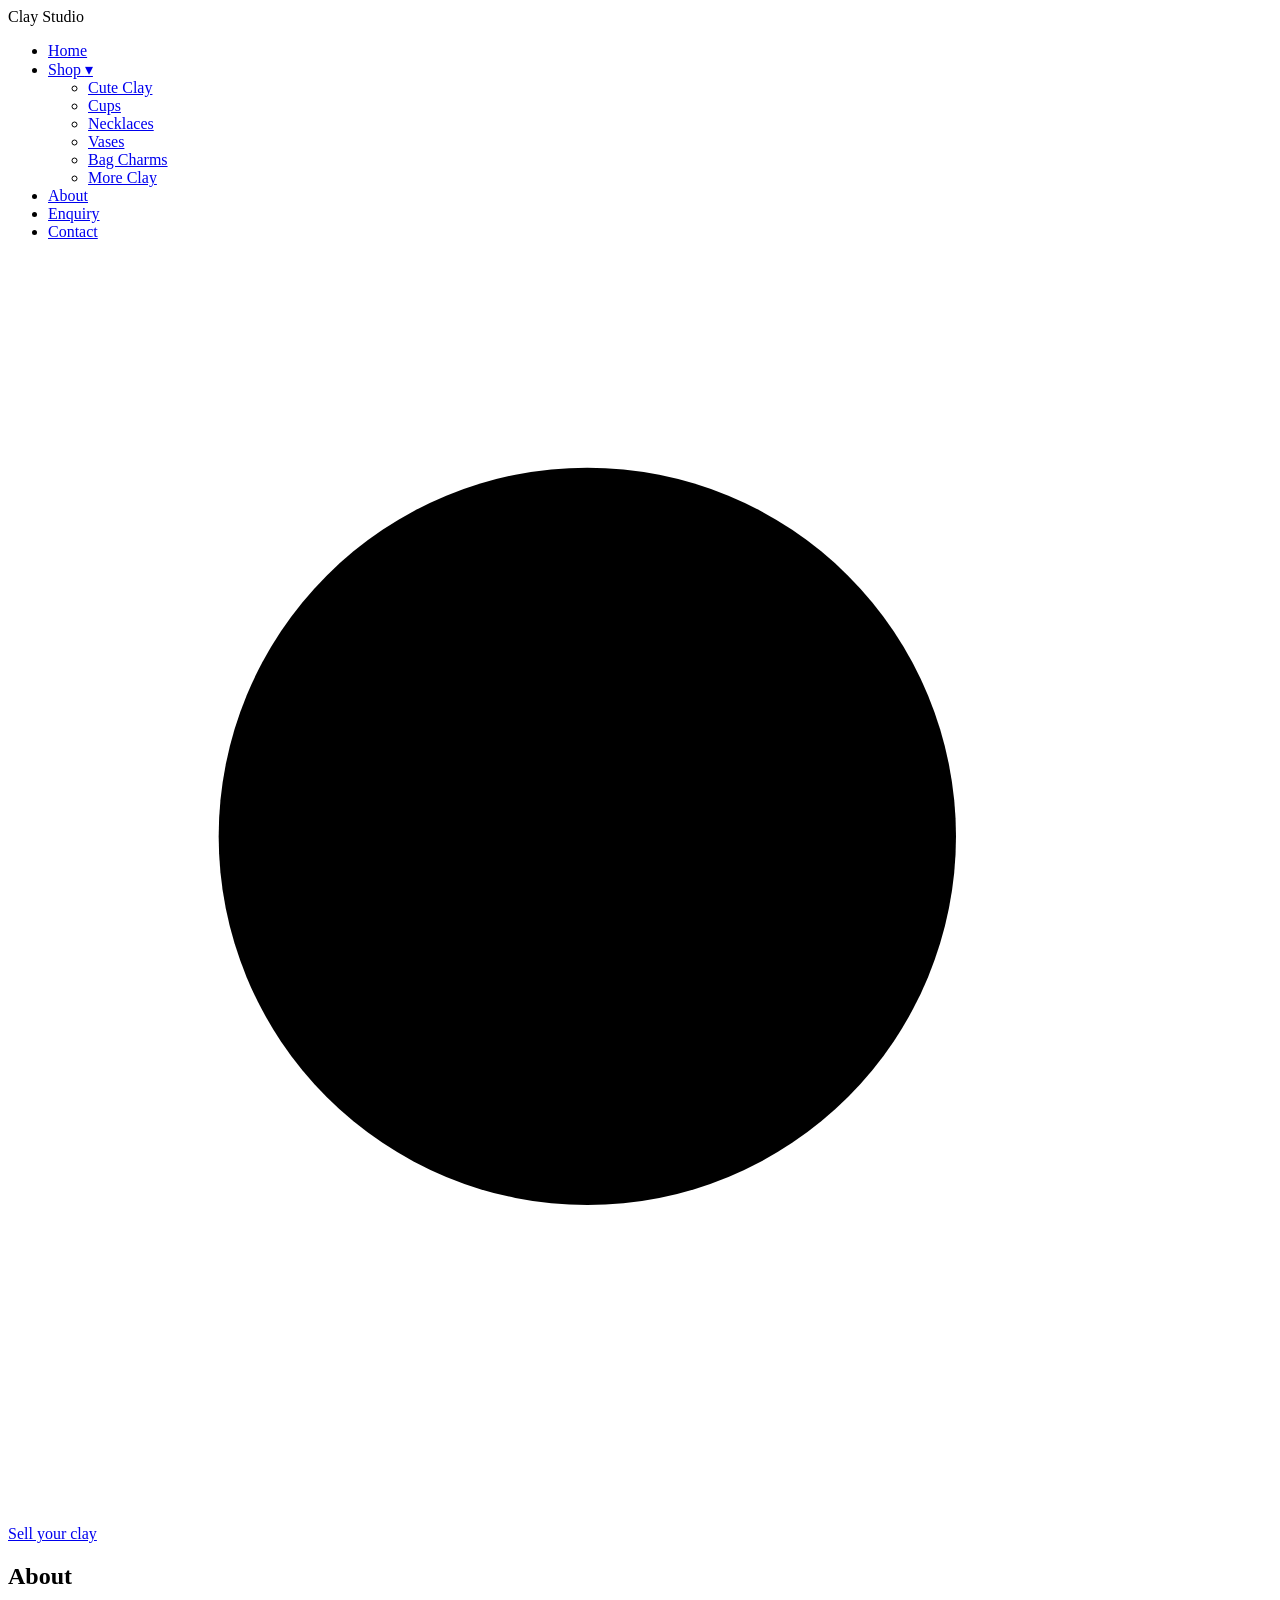
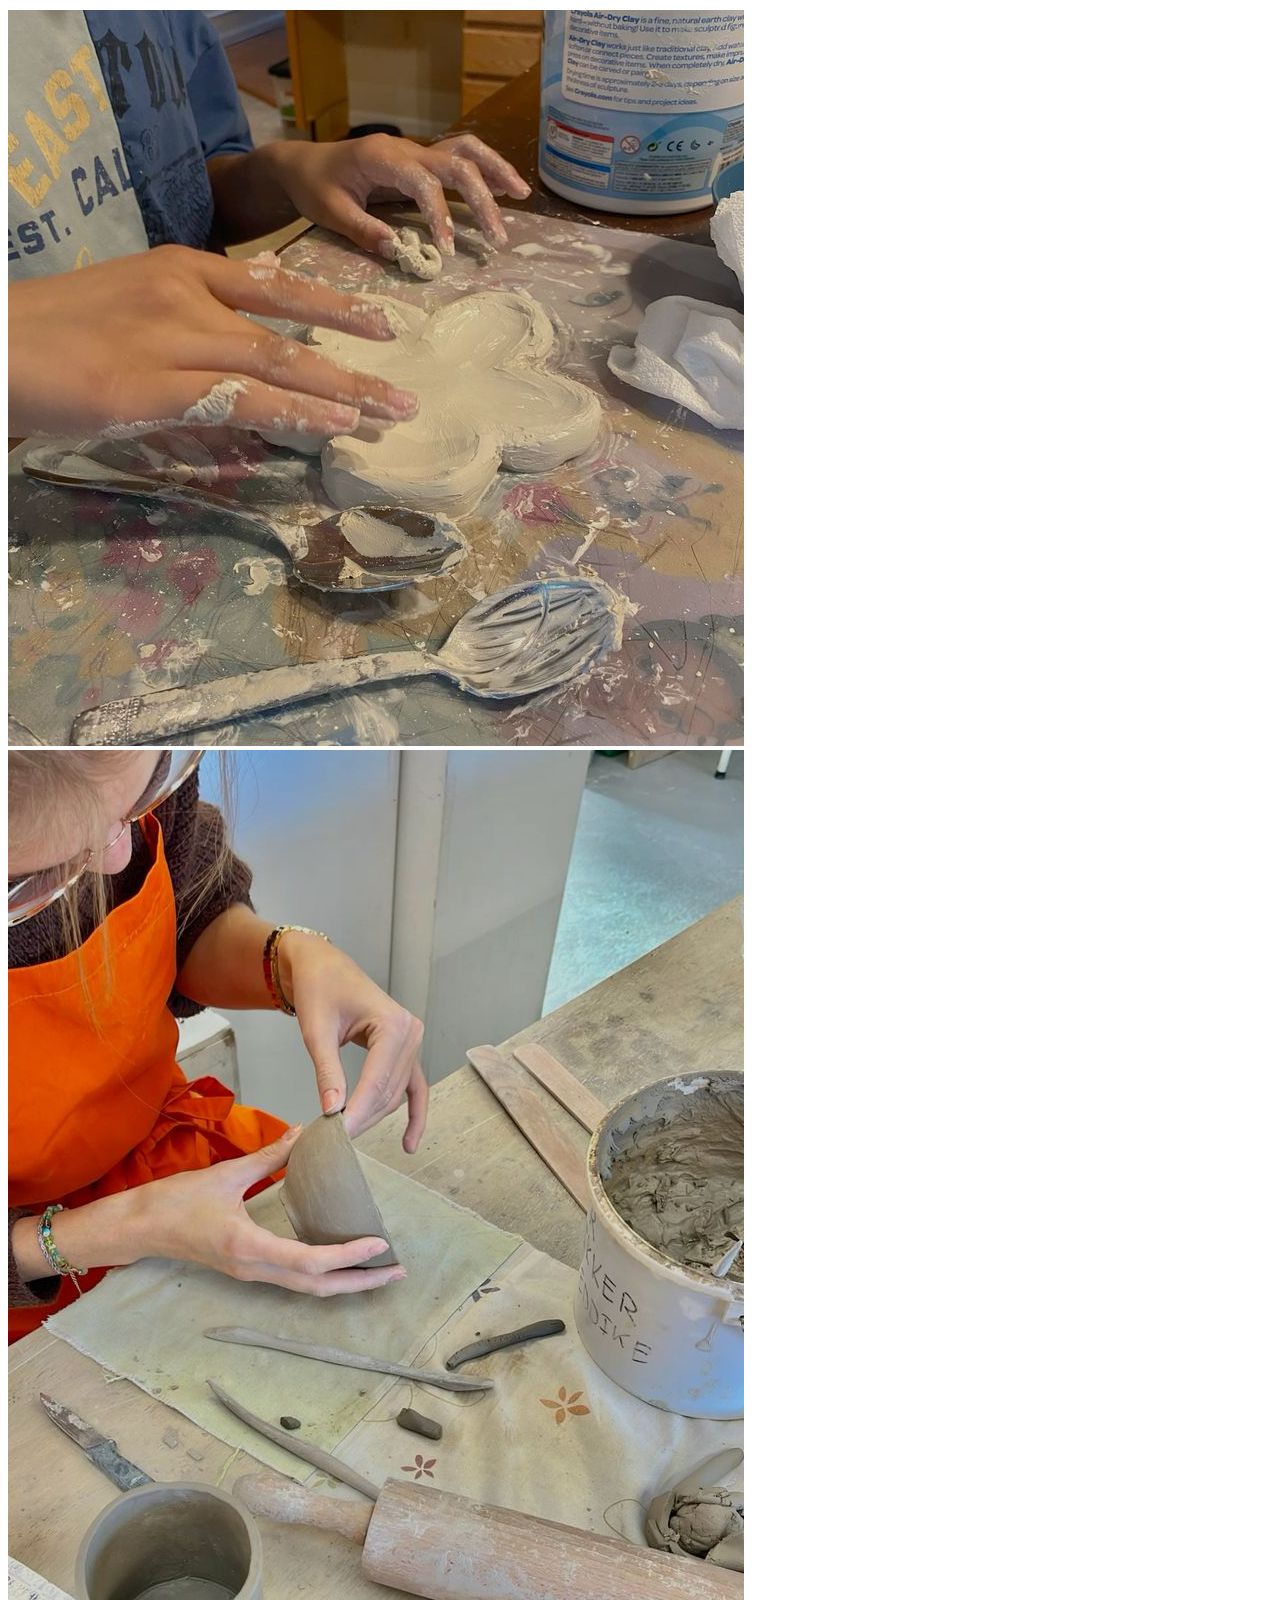
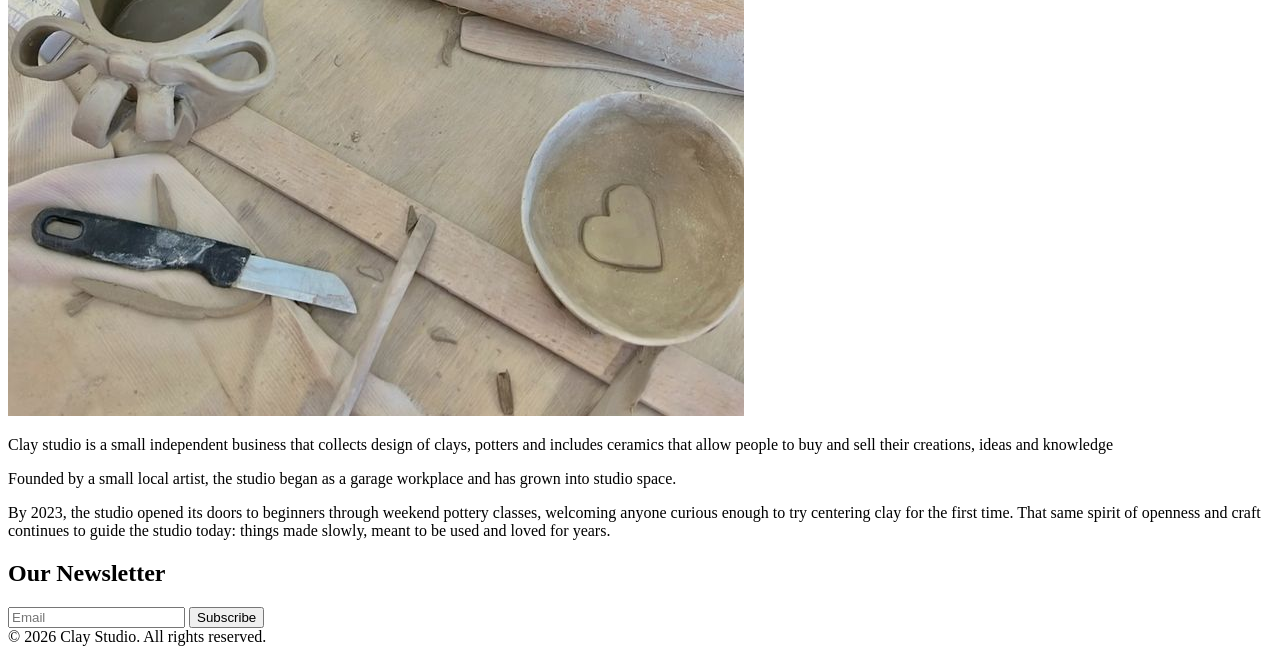
==== Clay Studio/about.html @ f9686c6c "Add files via upload" ====
<!DOCTYPE html>
<html lang="en">
<head>
<meta charset="UTF-8">
<meta name="viewport" content="width=device-width, initial-scale=1.0">
<title>About Clay Studio</title>
<link rel="preconnect" href="https://fonts.googleapis.com">
<link href="https://fonts.googleapis.com/css2?family=Caveat:wght@500;600&family=Jost:wght@400;500&display=swap" rel="stylesheet">
<link rel="stylesheet" href="css/style.css">
<script src="js/main.js"></script>
</head>
<body>

<header>
  <div class="logo">Clay Studio</div>
  <div class="nav-group">
    <nav>
      <ul>
        <li><a href="index.html">Home</a></li>
        <li class="has-dropdown" tabindex="0">
          <a href="products.html">Shop <span class="caret">&#9662;</span></a>
          <ul class="dropdown-menu">
            <li><a href="products.html#cute-clay">Cute Clay</a></li>
            <li><a href="products.html#cups">Cups</a></li>
            <li><a href="products.html#necklaces">Necklaces</a></li>
            <li><a href="products.html#vases">Vases</a></li>
            <li><a href="products.html#bagcharms">Bag Charms</a></li>
            <li><a href="products.html#more-clay">More Clay</a></li>
          </ul>
        </li>
        <li><a href="about.html" class="active">About</a></li>
        <li><a href="enquiry.html">Enquiry</a></li>
        <li><a href="contact.html">Contact</a></li>
      </ul>
    </nav>
    <div class="icon-group">
      <a href="products.html" class="nav-search-btn" aria-label="Search">
        <svg viewBox="0 0 24 24"><circle cx="11" cy="11" r="7"/><line x1="21" y1="21" x2="16.65" y2="16.65"/></svg>
      </a>
      <a href="sell.html" class="nav-sell-link">Sell your clay</a>
    </div>
  </div>
</header>
</header>

<main>
  <section class="about-title">
    <h1>About</h1>
  </section>

  <section class="about-gallery">
    <div class="about-photo">
      <img src="Images/Clayworks.jpg" alt=" design clay by hand">
    </div>
    <div class="about-photo">
      <img src="Images/claymade.jpg" alt="Finished handmade clay pieces">
    </div>
  </section>

  <section class="about-body">
    <p>Clay studio is a small independent business that collects design of clays, potters and includes ceramics that allow people to buy and sell their creations, 
      ideas and knowledge</p>

    <p>Founded by a small local artist, the studio began as a garage workplace and 
      has grown into studio space.</p>

    <p>By 2023, the studio opened its doors to beginners through weekend pottery classes, welcoming anyone curious enough to try centering clay for the first time. That same spirit of openness and craft continues to guide the studio today: things made slowly, meant to be used and loved for years.</p>
  </section>

  <section class="newsletter">
    <h2>Our Newsletter</h2>
    <form class="newsletter-form">
      <input type="email" placeholder="Email" required>
      <button type="submit">Subscribe</button>
    </form>
  </section>
</main>

<footer>&copy; 2026 Clay Studio. All rights reserved.</footer>

</body>
</html>
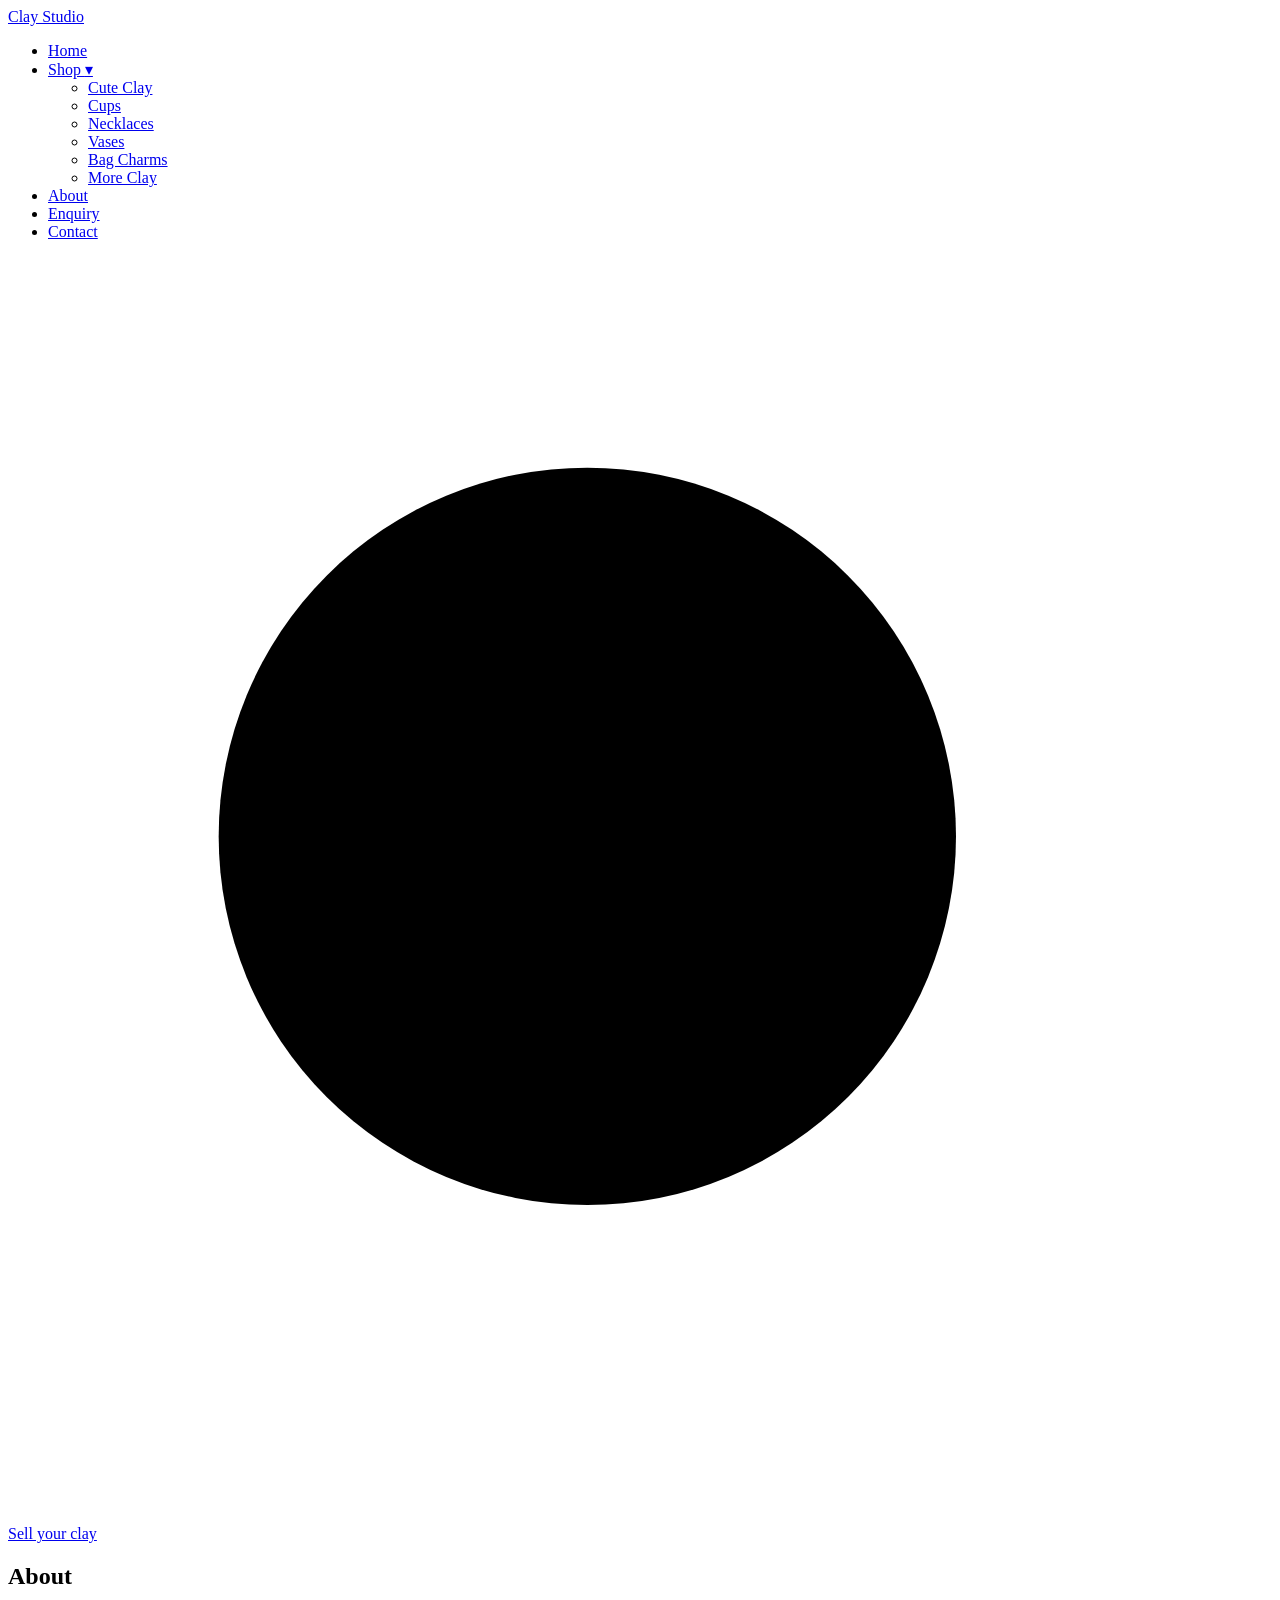
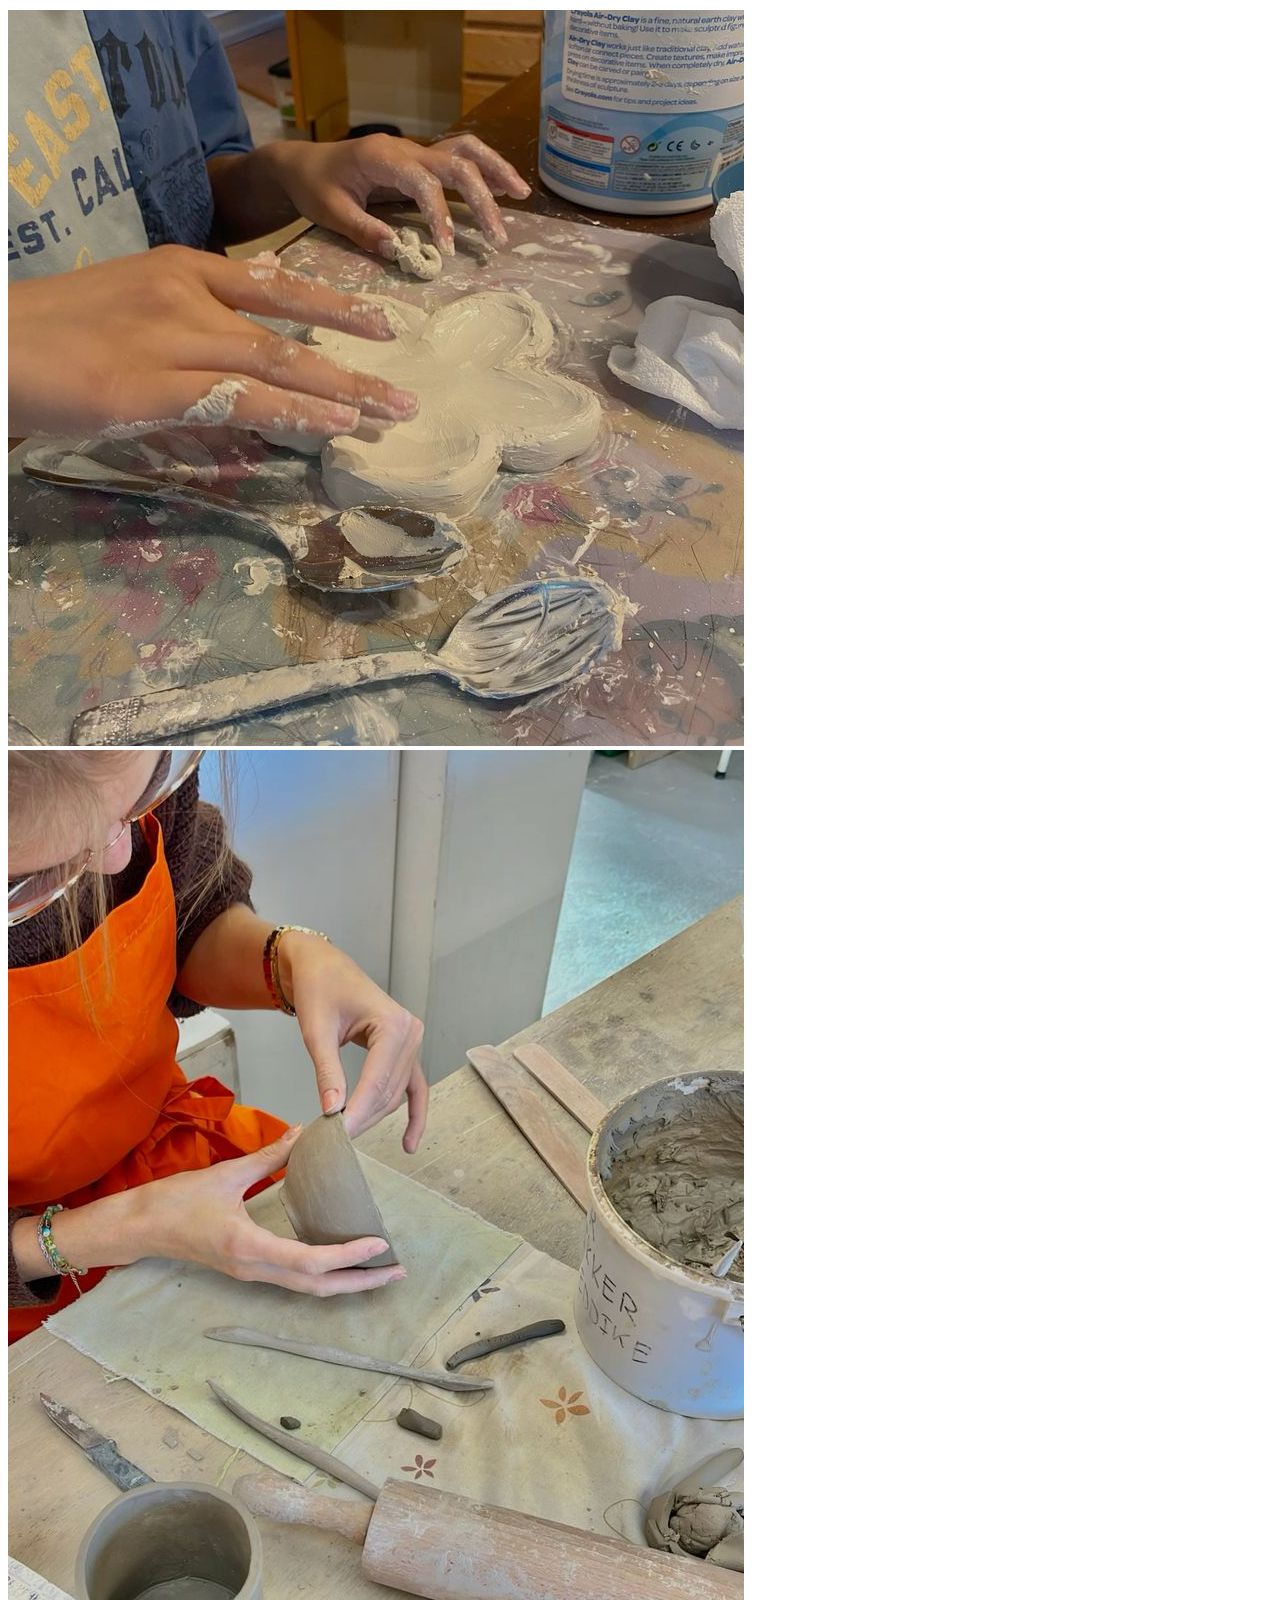
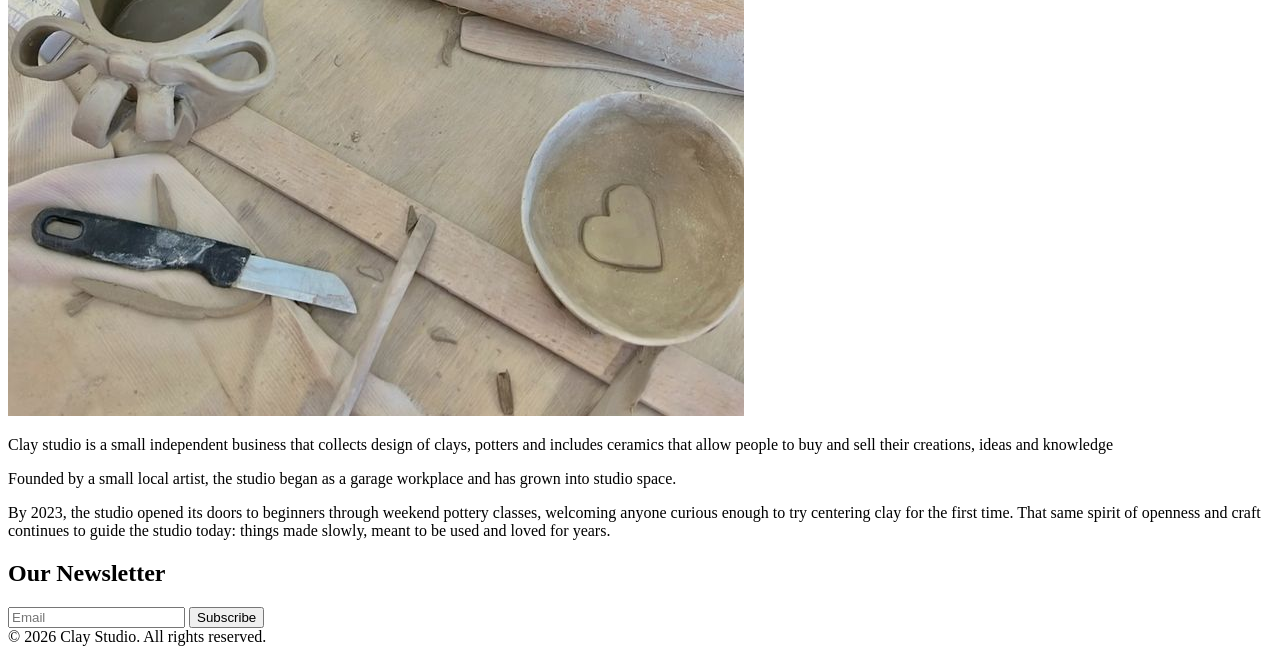
==== commit 7183577d: "Add files via upload" ====
--- a/Clay Studio/about.html
+++ b/Clay Studio/about.html
@@ -6,6 +6,8 @@
 <meta charset="UTF-8">
 <meta name="viewport" content="width=device-width, initial-scale=1.0">
 <title>About Clay Studio</title>
+<meta name="description" content="Learn more about Clay Studio and our passion for handmade pottery.">
+<meta name="keywords" content="Clay Studio, pottery, handmade clay, about us, clay art">
 <link rel="preconnect" href="https://fonts.googleapis.com">
 <link href="https://fonts.googleapis.com/css2?family=Caveat:wght@500;600&family=Jost:wght@400;500&display=swap" rel="stylesheet">
 <link rel="stylesheet" href="css/style.css">
@@ -14,7 +16,7 @@
 <body>
 
 <header>
-  <div class="logo">Clay Studio</div>
+ <a href="index.html" class="logo">Clay Studio</a>
   <div class="nav-group">
     <nav>
       <ul>
